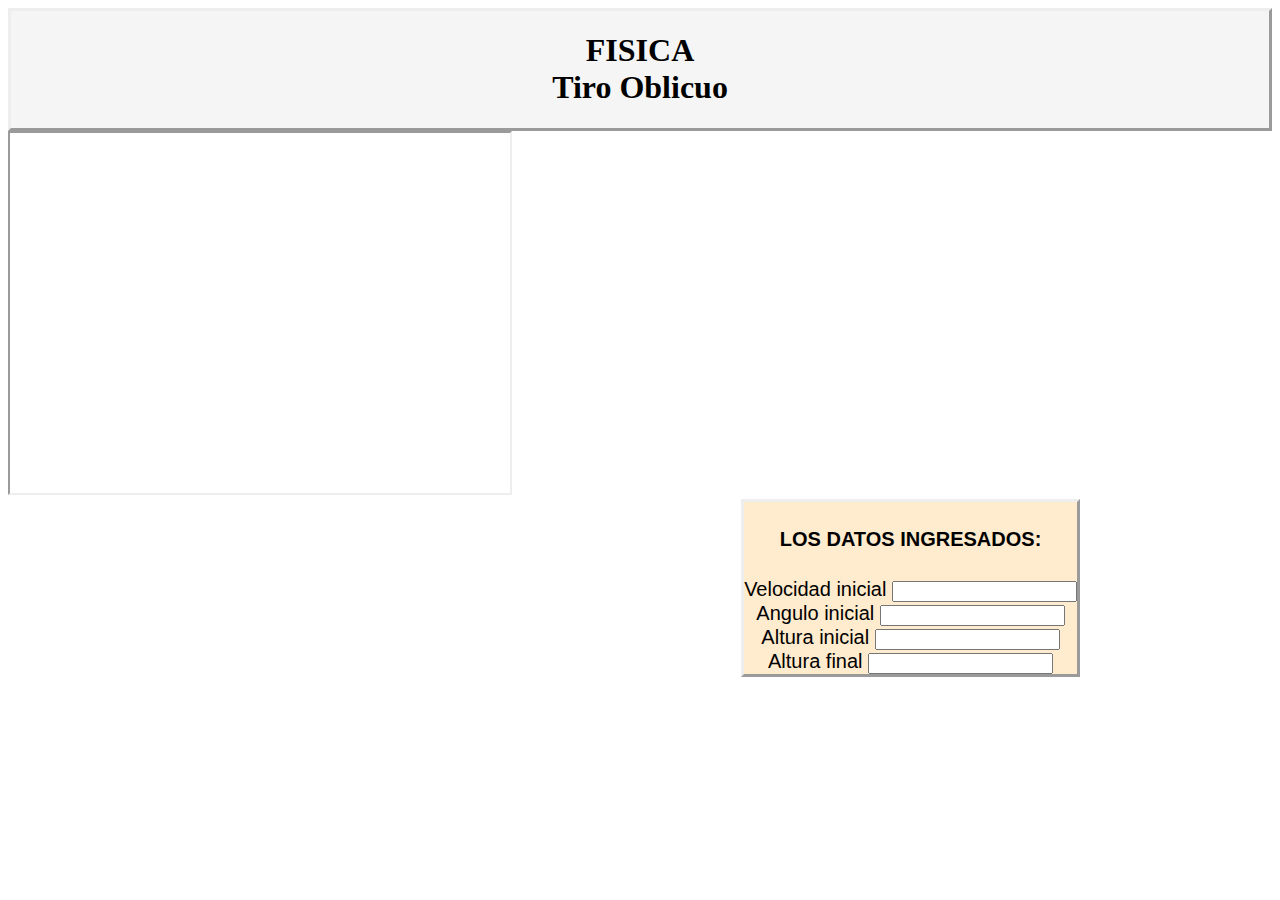
==== listo.html @ 5505fd3f "Added files via upload" ====
<!DOCTYPE html>
<html lang="es">
<head>
    <link rel="stylesheet" href="listo.css">
    <meta charset="UTF-8">
    <title>Tiro Oblicuo</title>

</head>
<body>

    <div class="titulo">
    <h1>FISICA <br>
        Tiro Oblicuo </h1>
    </div>

    <div>
    <iframe id="grafik" width="640" height="360" src="http://www.fisicanet.com.ar/fisica/cinematica/ap1/tiro_parabolico_01.jpg"></iframe>
    </div>


    <div class="INGRESARDATOS">
        <h4>
            LOS DATOS INGRESADOS:
        </h4>

        Velocidad inicial
        <input type="text" name="Vo">

        <br>
        Angulo inicial
        <input type="text" name="titao">

        <br>
        Altura inicial
        <input type="text" name="Ho">

        <br>
        Altura final
        <input type="text" name="Hf">
        <br>

    </div>
    <br>


</body>
</html>
---- listo.css ----
body{
    background-image: url("http://previews.123rf.com/images/kytalpa/kytalpa1301/kytalpa130100018/17527465-Patr-n-de-fondo-sin-fisuras-ilustraci-n-de-dibujos-f-sica-estilo-de-garabato-Foto-de-archivo.jpg")
}#grafik{
    width: 500px;
}

.titulo{
    background: whitesmoke;
    text-align: center;
    border: outset;
    font-family: "Helvetica Neue";
}

.INGRESARDATOS{
    position: absolute;
    right: 200px;
    background: blanchedalmond;
    text-align: center;
    font-family: Helvetica;
    font-size: 20px;
    border: outset;

}
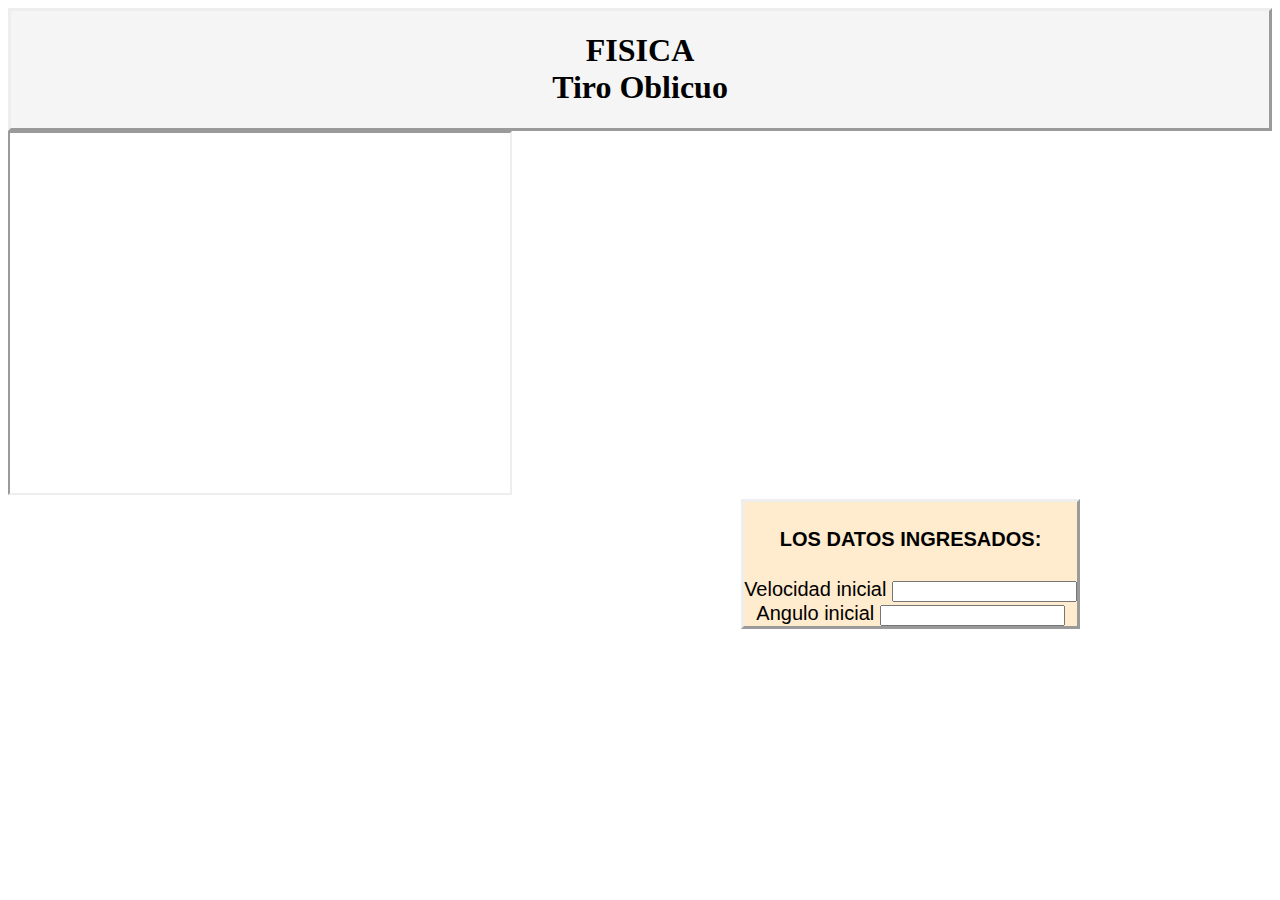
==== commit 64bde6b8: "Cambio" ====
--- a/listo.html
+++ b/listo.html
@@ -31,13 +31,6 @@
         <input type="text" name="titao">
 
         <br>
-        Altura inicial
-        <input type="text" name="Ho">
-
-        <br>
-        Altura final
-        <input type="text" name="Hf">
-        <br>
 
     </div>
     <br>
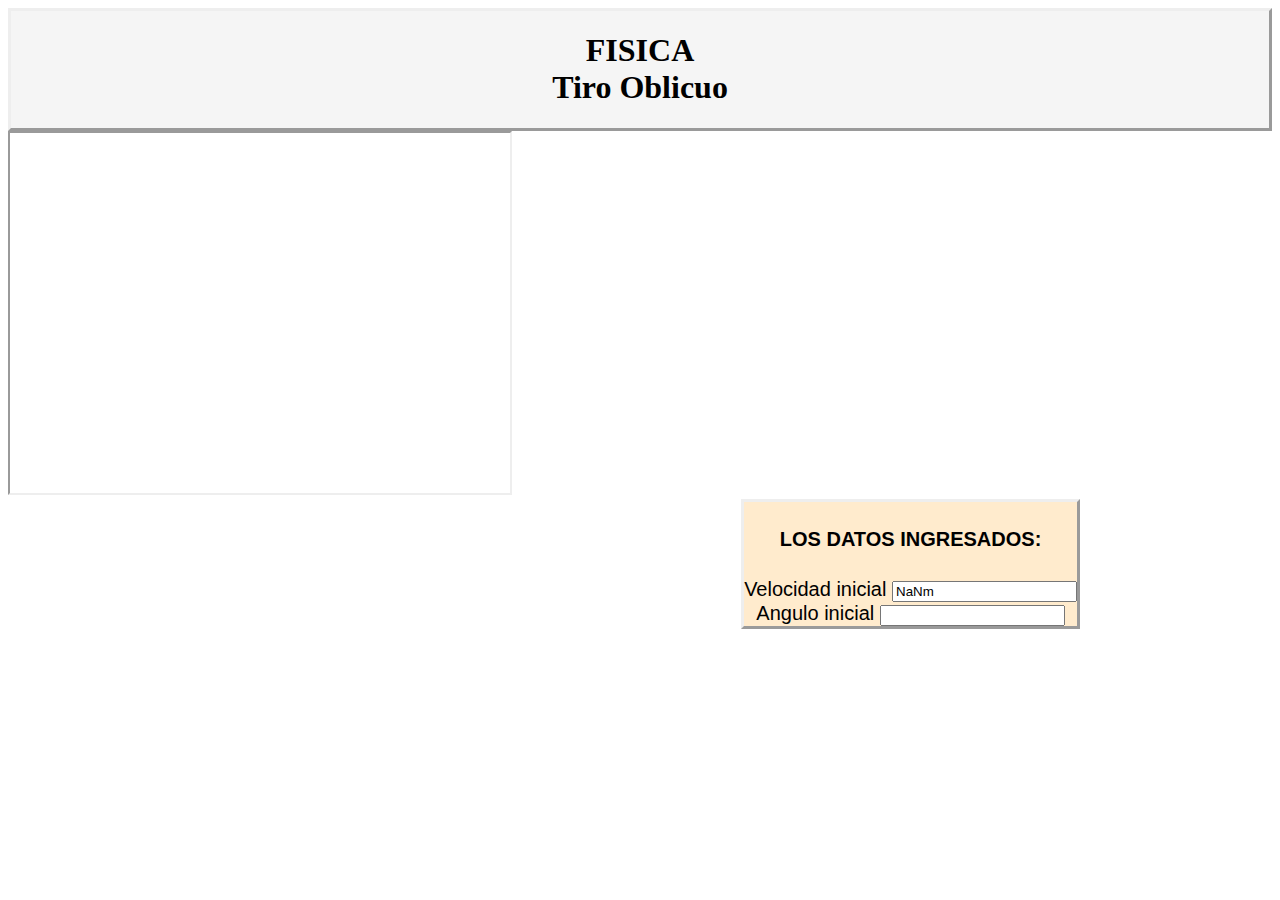
==== commit 21c0b46e: "Cambiado3" ====
--- a/listo.html
+++ b/listo.html
@@ -4,36 +4,36 @@
     <link rel="stylesheet" href="listo.css">
     <meta charset="UTF-8">
     <title>Tiro Oblicuo</title>
+    <script type="text/javascript" src="Formula.js"></script>
+</head>
+<body onload="MostrarDist()">
 
-</head>
-<body>
-
-    <div class="titulo">
+<div class="titulo">
     <h1>FISICA <br>
         Tiro Oblicuo </h1>
-    </div>
+</div>
 
-    <div>
+<div>
     <iframe id="grafik" width="640" height="360" src="http://www.fisicanet.com.ar/fisica/cinematica/ap1/tiro_parabolico_01.jpg"></iframe>
-    </div>
+</div>
 
 
-    <div class="INGRESARDATOS">
-        <h4>
-            LOS DATOS INGRESADOS:
-        </h4>
+<div class="INGRESARDATOS">
+    <h4>
+        LOS DATOS INGRESADOS:
+    </h4>
 
-        Velocidad inicial
-        <input type="text" name="Vo">
+    Velocidad inicial
+    <input type="text" name="rDist" id="rDist">
 
-        <br>
-        Angulo inicial
-        <input type="text" name="titao">
+    <br>
+    Angulo inicial
+    <input type="text" name="titao">
 
-        <br>
+    <br>
 
-    </div>
-    <br>
+</div>
+<br>
 
 
 </body>
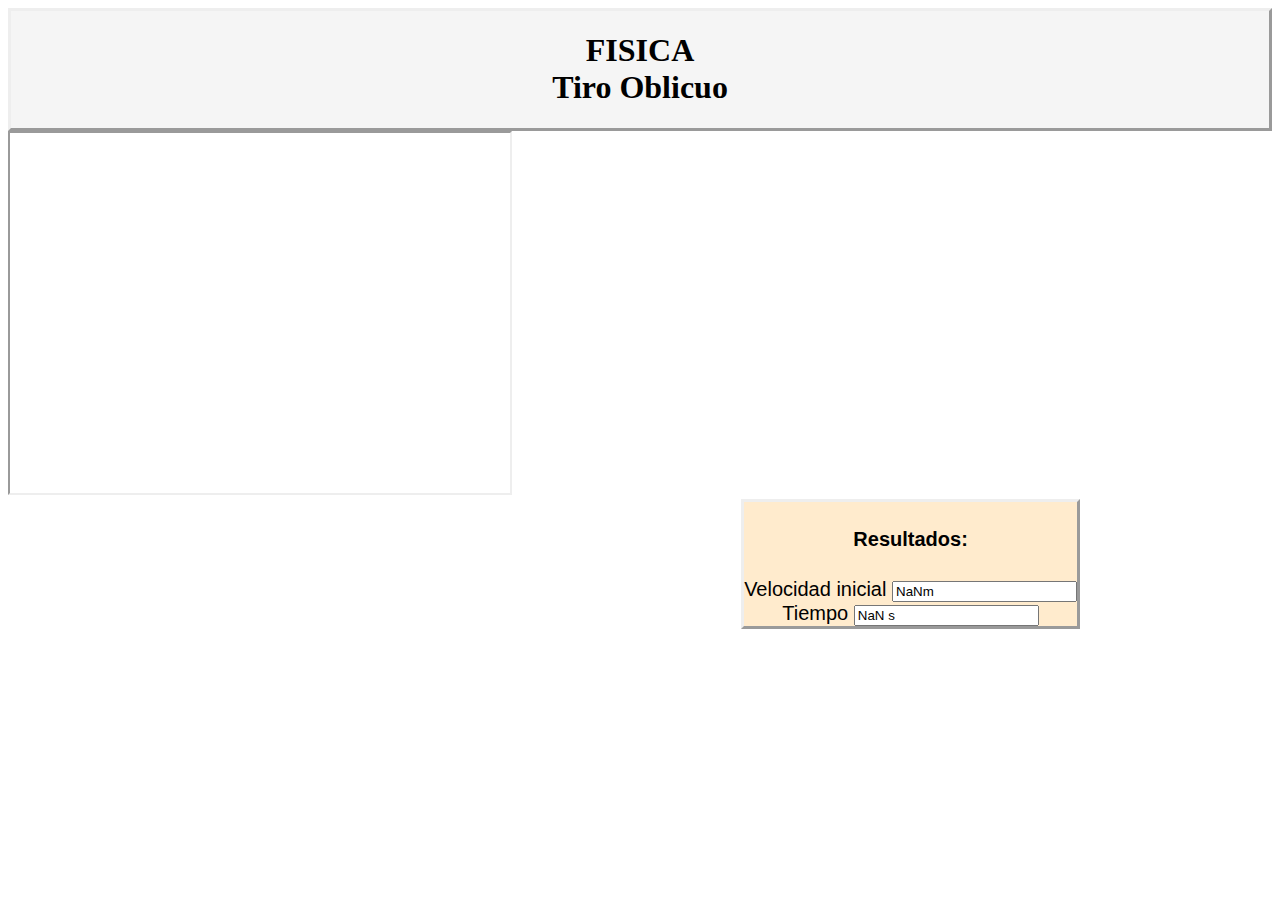
==== commit b9a49830: "LISTO" ====
--- a/listo.html
+++ b/listo.html
@@ -20,15 +20,15 @@
 
 <div class="INGRESARDATOS">
     <h4>
-        LOS DATOS INGRESADOS:
+        Resultados:
     </h4>
 
     Velocidad inicial
     <input type="text" name="rDist" id="rDist">
 
     <br>
-    Angulo inicial
-    <input type="text" name="titao">
+    Tiempo
+    <input type="text" name="rtiempo" id="rtiempo">
 
     <br>
 
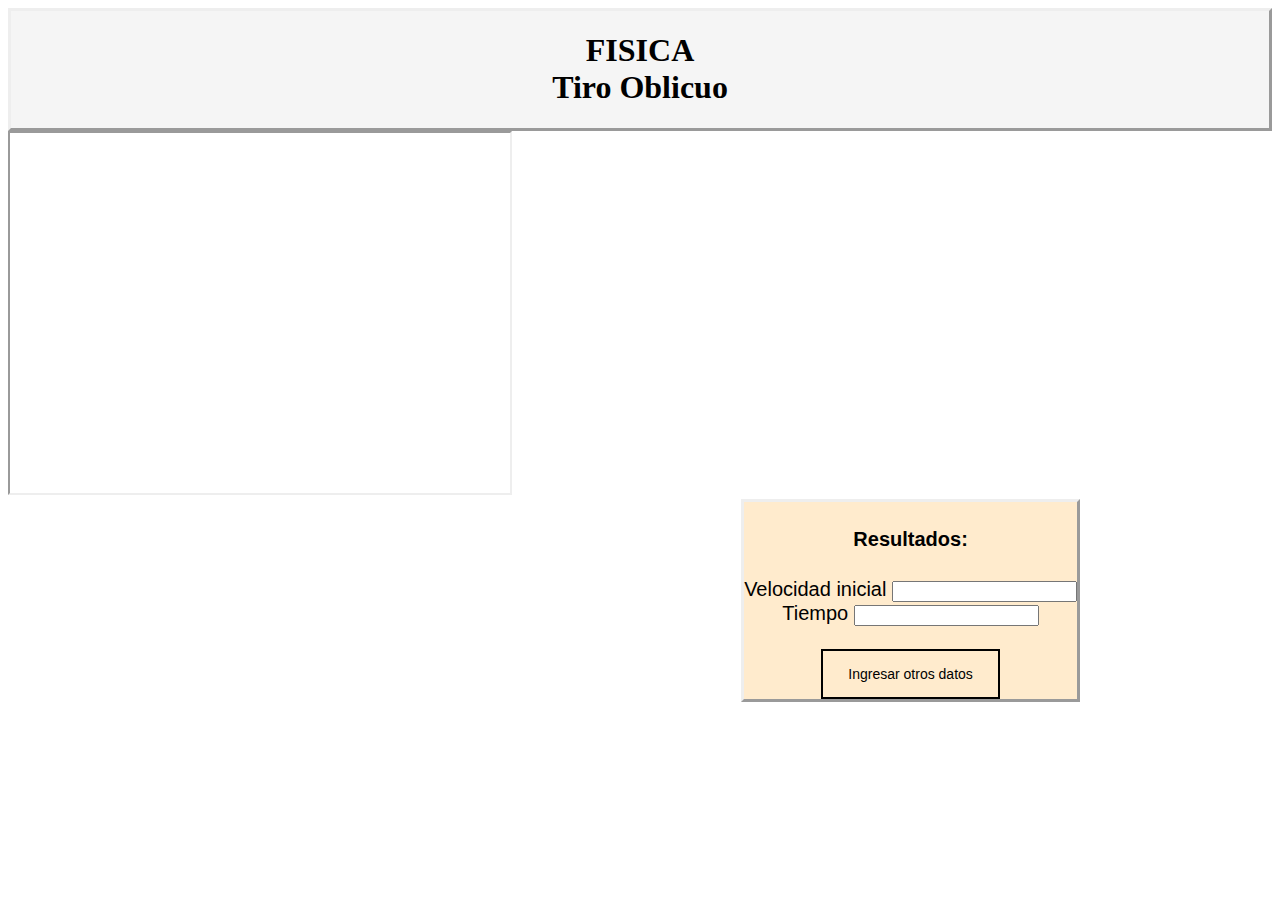
==== commit 6d57fadb: "Cambios" ====
--- a/listo.html
+++ b/listo.html
@@ -31,7 +31,9 @@
     <input type="text" name="rtiempo" id="rtiempo">
 
     <br>
-
+    <br>
+    <button id="boton2" type="button" onclick="window.location.href='index.html'">Ingresar otros datos</button>
+    <br>
 </div>
 <br>
 
--- a/listo.css
+++ b/listo.css
@@ -20,4 +20,25 @@
     font-size: 20px;
     border: outset;
 
-}+}
+#boton2{
+    background-color: transparent;
+    padding: 15px 25px;
+    font-size: 14px;
+    color: black;
+    border: 2px solid black;
+}
+#boton2:hover{
+    background-color: black;
+    font-family: helvetica;
+    color: white;
+    padding: 18px 28px;
+    text-aling: center;
+    display: inline-block;
+    font-size: 15px;
+    border: none;
+    background-color: black;
+    color: white;
+    -webkit-transition-duration: 0.2s;
+    transition-duration: 0.2s;
+}
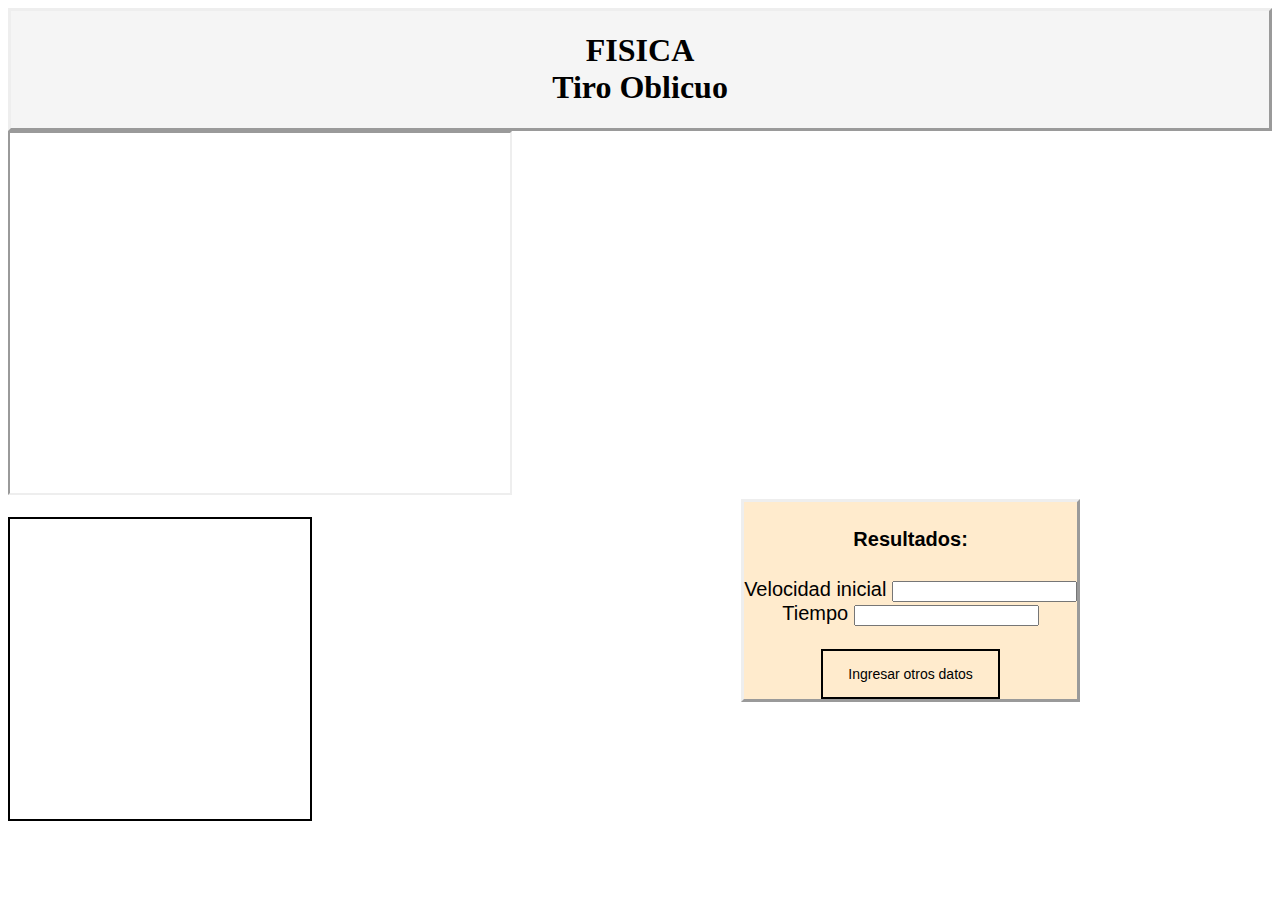
==== commit 5bed6bfe: "Cambios" ====
--- a/listo.html
+++ b/listo.html
@@ -36,7 +36,7 @@
     <br>
 </div>
 <br>
-
+<canvas id="micanvas" width="300px" height="300px"></canvas>
 
 </body>
 </html>--- a/listo.css
+++ b/listo.css
@@ -42,3 +42,9 @@
     -webkit-transition-duration: 0.2s;
     transition-duration: 0.2s;
 }
+
+
+canvas {
+ background: white;
+    border: black 2px solid;
+}